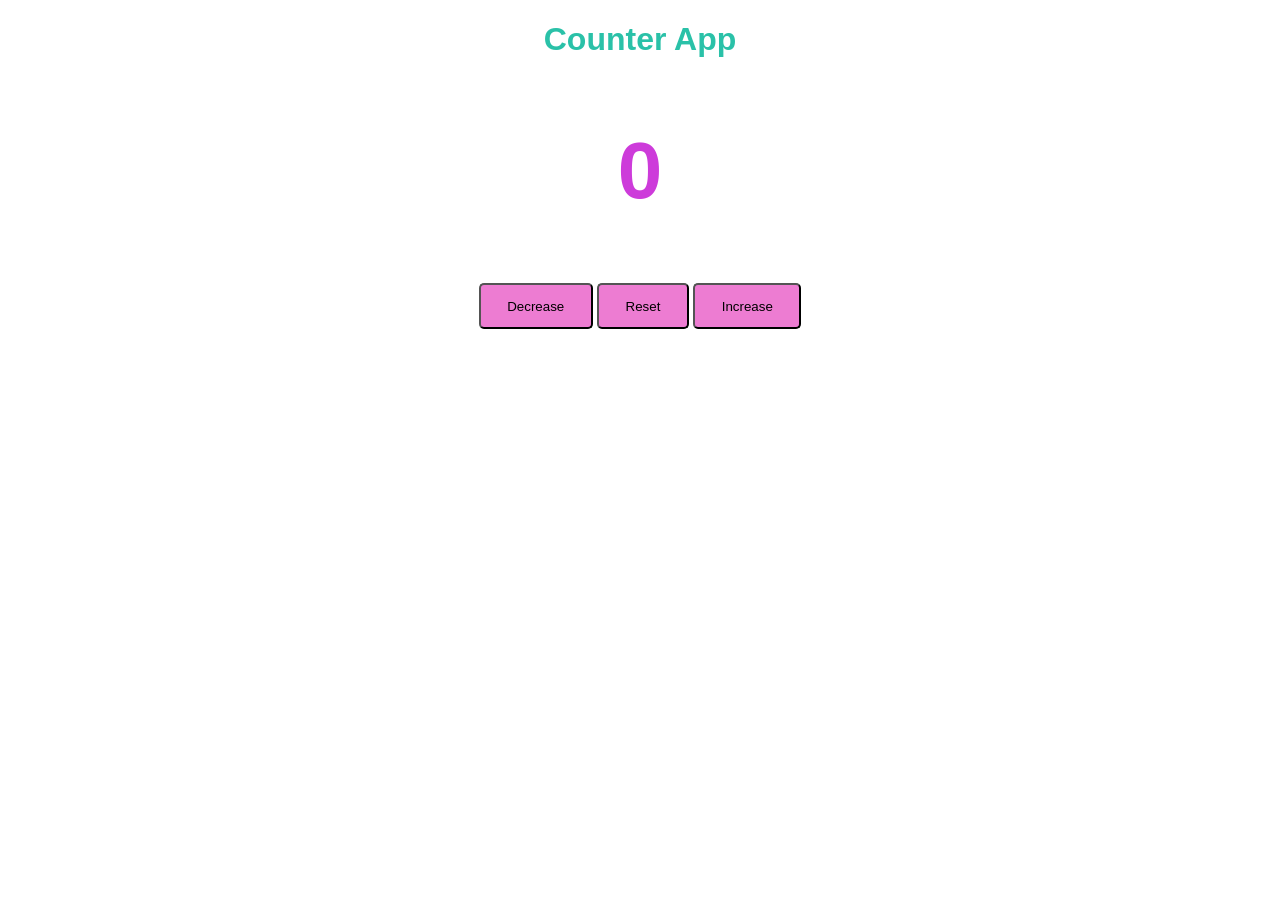
==== Basic Javascript/Basic_Random_Num_Generator/index.html @ 4de1aeac "added random num generator project" ====
<!DOCTYPE html>
<html lang="en">
<head>
    <meta charset="UTF-8">
    <meta name="viewport" content="width=device-width, initial-scale=1.0">
    <title>Counter App</title>
    <link rel="stylesheet" href="style.css">
</head>

<body>
    <h1 id="header_1"></h1>
    <h2 id="counter_display"></h2>

    <div class="buttons">
        <button id="decreaseBtn">Decrease</button>
        <button id="resetBtn">Reset</button>
        <button id="increaseBtn">Increase</button>
    </div>
    <script src="index.js"></script>
</body>
</html>
---- Basic Javascript/Basic_Random_Num_Generator/style.css ----
/* Use # for id, . for class, tagname for regular tags*/
#header_1{
    text-align: center;
    font-family: helvetica;
    color: rgb(42, 193, 168);
}

#counter_display{
    text-align: center;
    font-size: 5em;
    font-family: helvetica;
    color: rgb(205, 59, 218);
}

.buttons{
    text-align: center;
}

button{
    padding: 1em 2em;
    background-color: rgb(237, 124, 210);
    transition: 0.5s;
    border-radius: 5px;
}

button:hover{
    background-color: rgb(230, 216, 239);
}
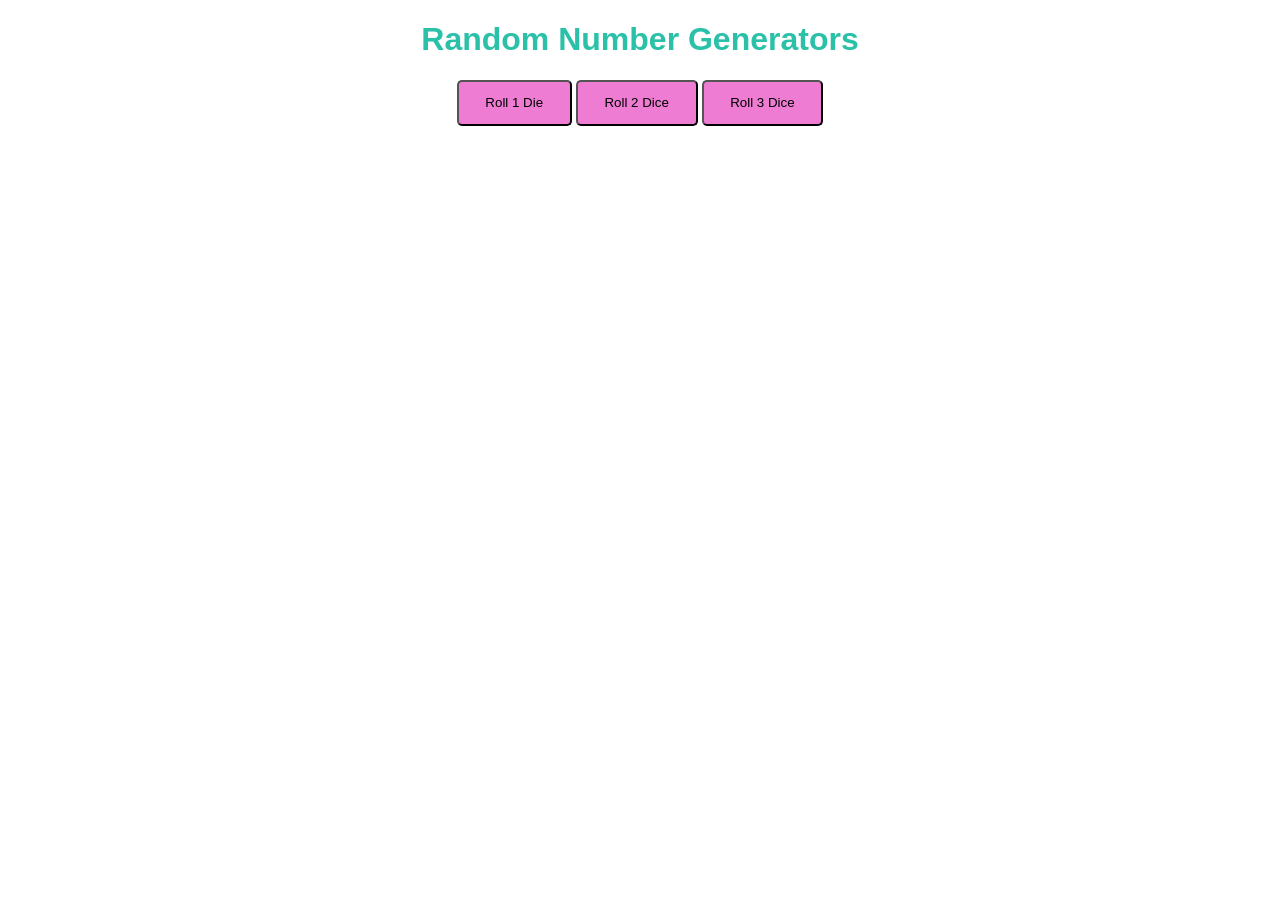
==== commit 3fa0006f: "Random Number Generator app" ====
--- a/Basic Javascript/Basic_Random_Num_Generator/index.html
+++ b/Basic Javascript/Basic_Random_Num_Generator/index.html
@@ -3,18 +3,22 @@
 <head>
     <meta charset="UTF-8">
     <meta name="viewport" content="width=device-width, initial-scale=1.0">
-    <title>Counter App</title>
+    <title>random Number Generator</title>
     <link rel="stylesheet" href="style.css">
 </head>
 
 <body>
     <h1 id="header_1"></h1>
-    <h2 id="counter_display"></h2>
+    <div id="dice_display">
+    <h2 id="dice_1_display"></h2>
+    <h2 id="dice_2_display"></h2>
+    <h2 id="dice_3_display"></h2>
+    </div>
 
     <div class="buttons">
-        <button id="decreaseBtn">Decrease</button>
-        <button id="resetBtn">Reset</button>
-        <button id="increaseBtn">Increase</button>
+        <button id="rollDice_1">Roll 1 Die</button>
+        <button id="roll2Dice">Roll 2 Dice</button>
+        <button id="Roll3Dice">Roll 3 Dice</button>
     </div>
     <script src="index.js"></script>
 </body>
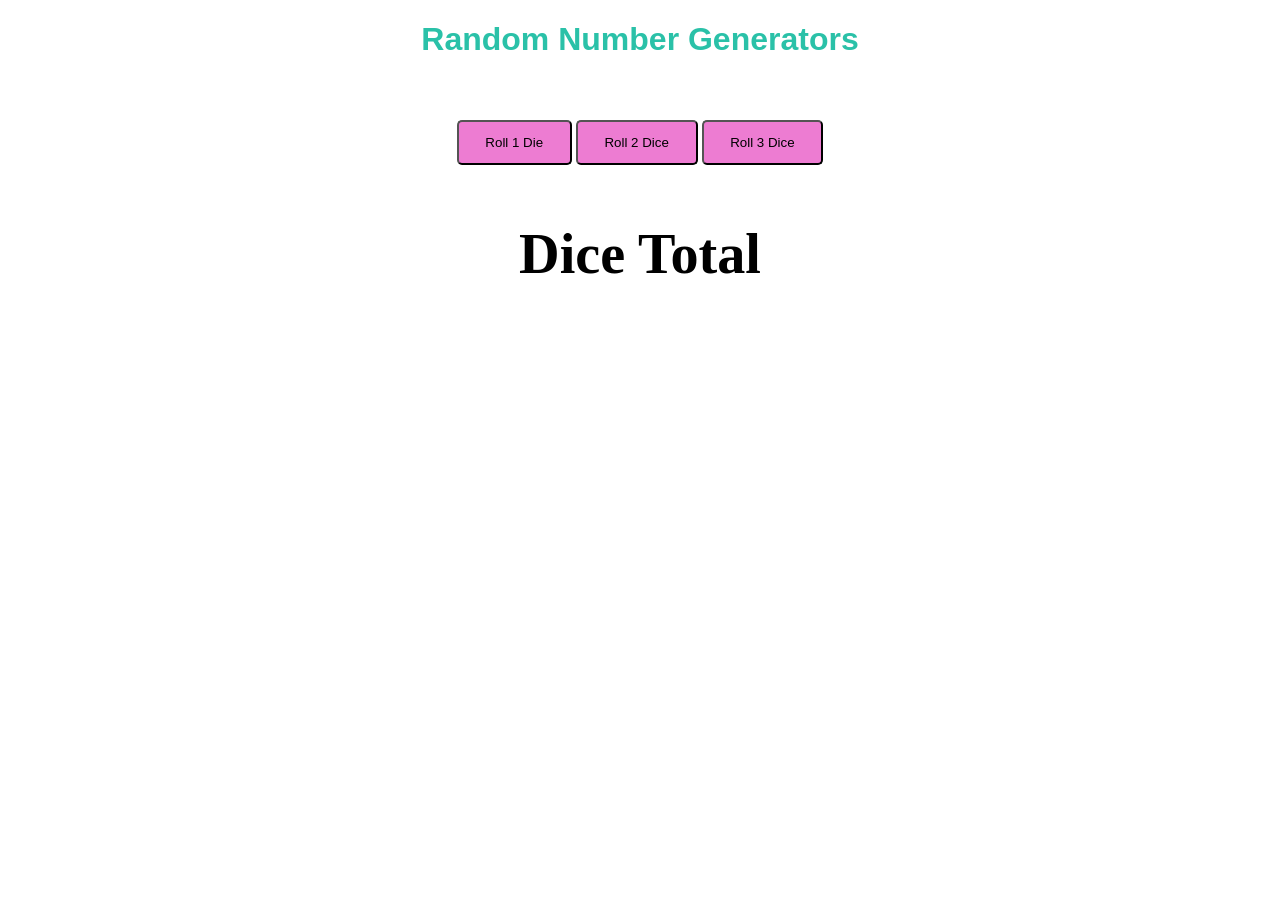
==== commit 9304dd2f: "added totals to randomNumber generator app" ====
--- a/Basic Javascript/Basic_Random_Num_Generator/index.html
+++ b/Basic Javascript/Basic_Random_Num_Generator/index.html
@@ -18,7 +18,14 @@
     <div class="buttons">
         <button id="rollDice_1">Roll 1 Die</button>
         <button id="roll2Dice">Roll 2 Dice</button>
-        <button id="Roll3Dice">Roll 3 Dice</button>
+        <button id="roll3Dice">Roll 3 Dice</button>
+    </div>
+
+
+    <div class="total_display">
+        
+        <h3>Dice Total</h3>
+        <label id="total_counter"></label>
     </div>
     <script src="index.js"></script>
 </body>
--- a/Basic Javascript/Basic_Random_Num_Generator/style.css
+++ b/Basic Javascript/Basic_Random_Num_Generator/style.css
@@ -6,11 +6,13 @@
     color: rgb(42, 193, 168);
 }
 
-#counter_display{
-    text-align: center;
-    font-size: 5em;
+#dice_display{
+    justify-content: center;
+    font-size: 1em;
     font-family: helvetica;
-    color: rgb(205, 59, 218);
+    display: flex;
+    gap: 7em;
+    color: darkgreen;
 }
 
 .buttons{
@@ -26,4 +28,9 @@
 
 button:hover{
     background-color: rgb(230, 216, 239);
+}
+
+.total_display{
+    text-align: center;
+    font-size: 3em;
 }
